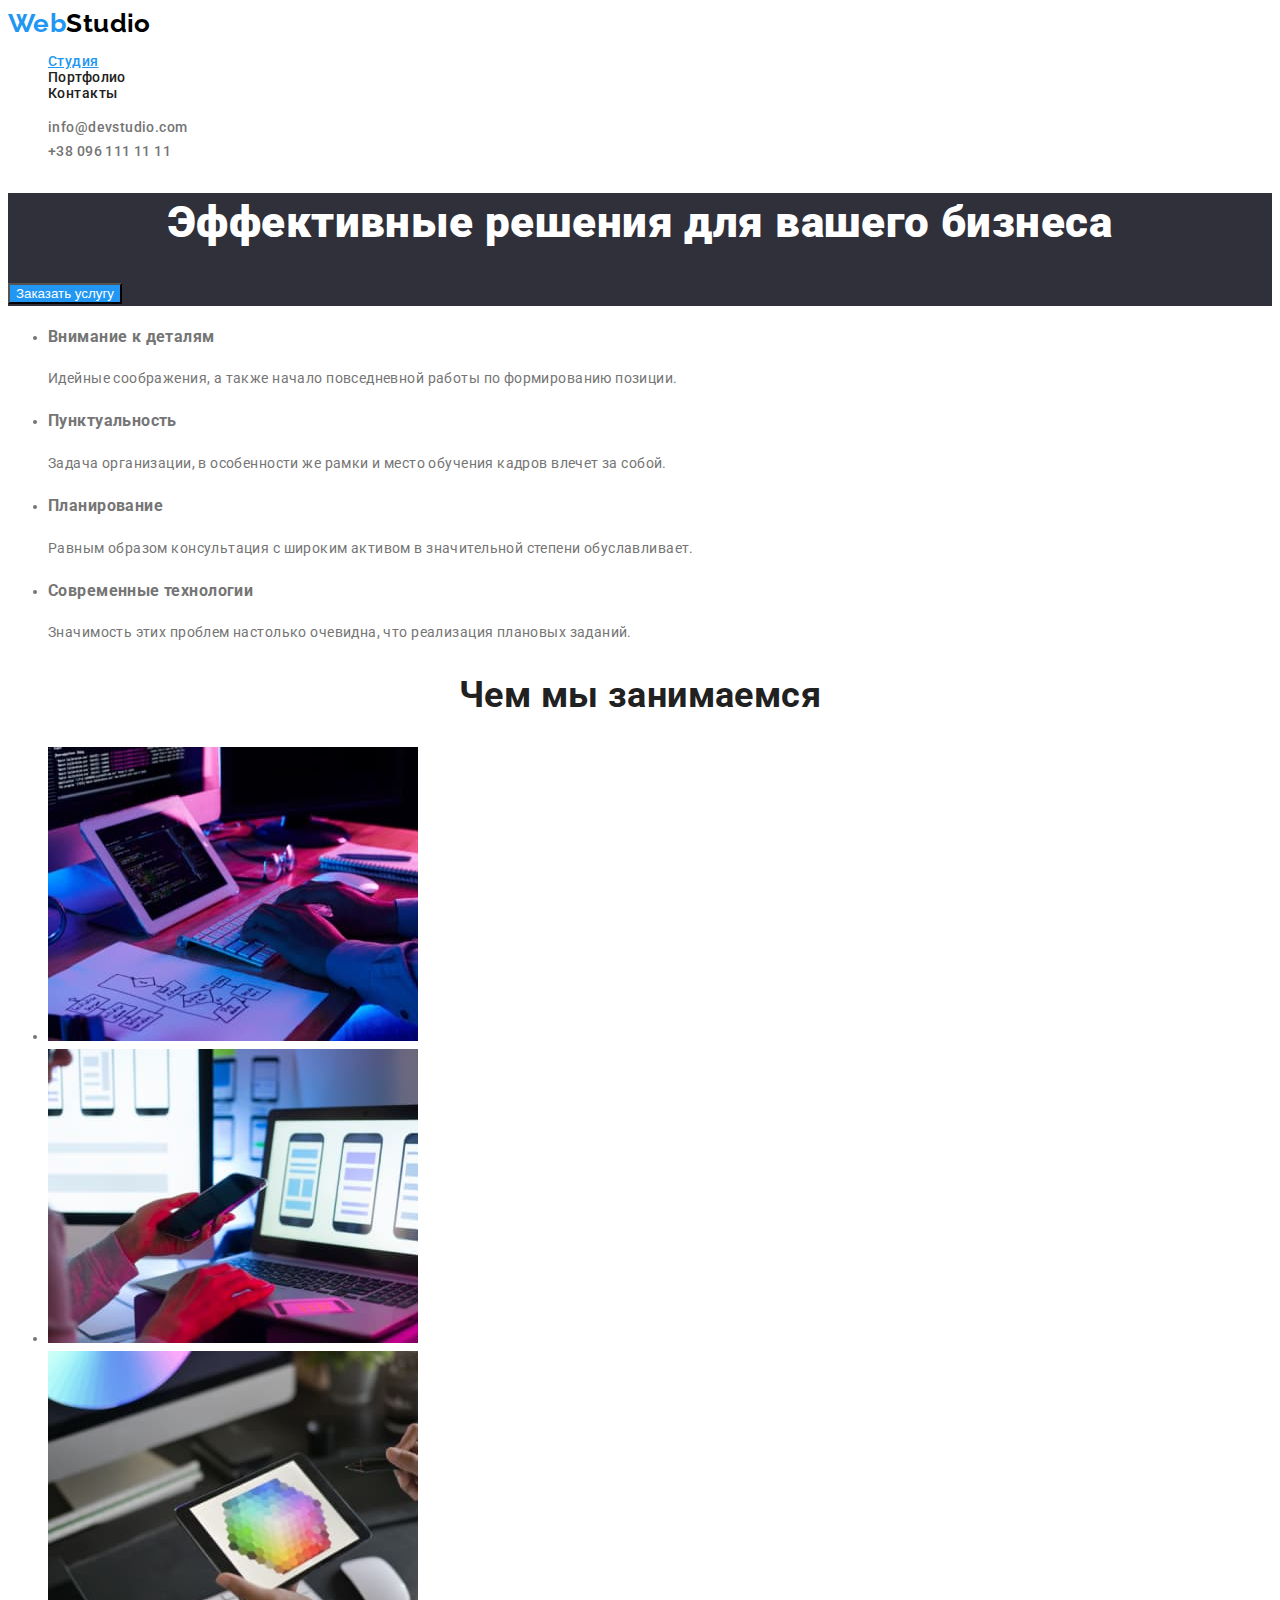
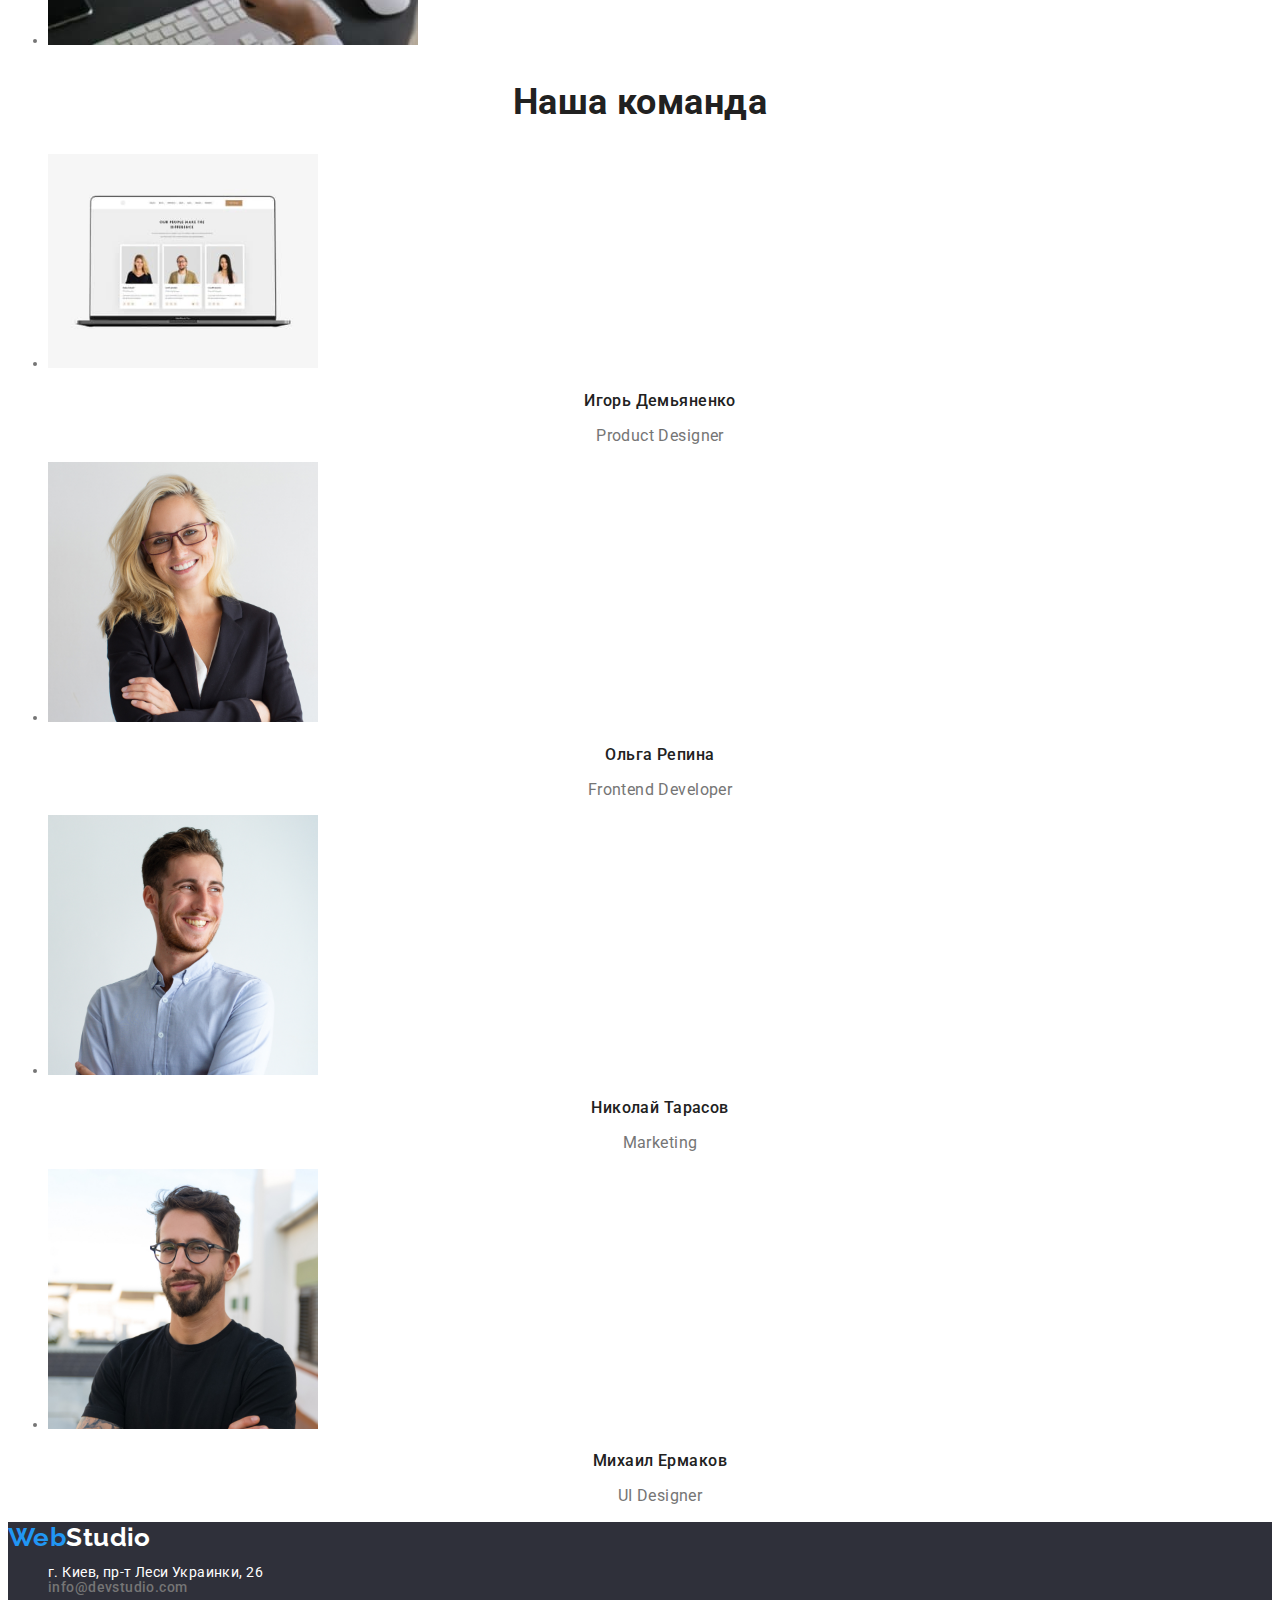
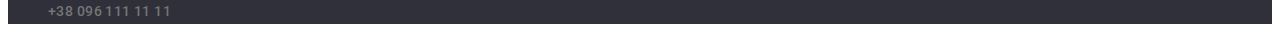
==== index.html @ edbad044 "a" ====
<!DOCTYPE html>
<html lang="ru">
<head>
    <meta charset="UTF-8">
    <meta http-equiv="X-UA-Compatible" content="IE=edge">
    <meta name="viewport" content="width=device-width, initial-scale=1.0">
    <title>Document</title>
    <link rel="preconnect" href="https://fonts.googleapis.com">
<link rel="preconnect" href="https://fonts.gstatic.com" crossorigin>
<link href="https://fonts.googleapis.com/css2?family=Raleway:wght@700&family=Roboto:wght@400;500;700;900&display=swap" rel="stylesheet">
    <link rel="stylesheet" href="./css/styles.css">
</head>
<body class="page">
<header> 
    <nav> 
    <a href="./index.html" class="logo-black">
    <span class="logo">Web</span>Studio
        </a>
    <ul class="site-nav">
 <li class="site-nav-item"><a href="./index.html" class="site-nav-link-current">Студия</a></li>
 <li class="site-nav-item"><a href="./portfolio.html" class="site-nav-link"> Портфолио</a></li>
 <li class="site-nav-item"><a href="./index.html" class="site-nav-link"> Контакты</a></li>
    </ul>
</nav>
    <ul class="contacts">
        <li><a href="info@devstudio.com" class="contacts-link">info@devstudio.com </a></li>
        <li><a href="tel+380961111111" class="contacts-link">+38 096 111 11 11</a></li>
    </ul>

   

</header>
<main>

<section class="hero">
    <h1 class="hero-title">Эффективные решения для вашего бизнеса</h1>
   <button type="button" class="hero-button">Заказать услугу</button>


</section>


<section class="features">
<ul class="features-list">
<li><h3 class="features-title">Внимание к деталям</h3>
<p>Идейные соображения, а также начало повседневной 
    работы по формированию позиции.</p></li>
<li><h3 class="features-title">Пунктуальность</h3>
<p>Задача организации, в особенности же рамки и 
    место обучения кадров влечет за собой.</p></li>
<li><h3 class="features-title">Планирование</h3><p>Равным образом консультация с широким активом 
    в значительной степени обуславливает.</p></li>
<li><h3 class="features-title">Современные технологии</h3>
    <p>Значимость этих проблем настолько очевидна, 
        что реализация плановых заданий.</p>
    </li>
</ul>
</section>
<section class="work">
<h2 class="work-title">Чем мы занимаемся</h2>
<ul class="work-list">
<li>
    <img src="./images/photo1.jpg" width="370" alt="Человек печатает на клавиатуре"/>
</li>
<li>
    <img src="./images/photo2.jpg" width="370" alt="Человек выбирает модели мобильных телефонов"/>
    </li>
    <li>
        <img src="./images/photo3.jpg" width="370" alt="Выбираем палитру цветов"/>
    </li>
</ul>
    
</section>
<section class="team">
<h2 class="team-title">Наша команда</H2>
<ul class="team-list">

    <li><img src="./images/photo11.jpg" width="270" alt="Мужчина с бородой и в очках"/>
     <h3 class="team-heading">Игорь Демьяненко</h3>
     <p class="team-text">Product Designer</p></li>
     <li><img src="./images/worker1.jpg" width="270" alt="Женщина в очках и пиджаке"/>
     <h3 class="team-heading">Ольга Репина</h3>
     <p class="team-text">Frontend Developer</p></li>
     <li><img src="./images/worker2.jpg" width="270" alt="Мужчина с бородой и голубой рубашке"/>
     <h3 class="team-heading">Николай Тарасов</h3>
     <p class="team-text"> Marketing</p></li>
      <li><img src="./images/worker3.jpg" width="270" alt="Мужчина в очках и черной рубашке"/>
       <h3 class="team-heading">Михаил Ермаков</h3>
       <p class="team-text">UI Designer</p></li>
        </ul>

</section>

</main>

<footer class="footer">
    <a href="./index.html" class="logo-white">
    <span class="logo">Web</span>Studio
    </a>
    <ul class="contacts">
    <li class="contacts-address">г. Киев, пр-т Леси Украинки, 26</li>
    <li><a class="contacts-link" href="info@devstudio.com" >info@devstudio.com </a></li>
    <li><a class="contacts-link" href="tel+380961111111">+38 096 111 11 11</a></li>
    </ul>
    

</footer>



</body>
</html>
---- css/styles.css ----
:root {
  --primary-text-color: #757575;
  --title-text-color: #212121;
  --accent-color: #2196f3;
  --white-text-color: #ffffff;
  --black-bg-color: #2f303a;
  --button-grey-color: #f5f4fa;
  --logo-black: #000000;
}

body {
  color: var(--primary-text-color);
  background: var(--white-text-color);
  font-family: Roboto, sans-serif;
  letter-spacing: 0.03em;
  font-size: 14px;
  line-height: 1.71;
}
.site-nav {
  color: var(--title-text-color);
  font-weight: 500;
  font-size: 14px;
  line-height: 1.14;
  text-decoration: none;
}

.site-nav-link {
  color: var(--title-text-color);
  font-weight: 500;
  font-size: 14px;
  line-height: 1.14;
  text-decoration: none;
}

.site-nav-link:hover,
.site-nav-link:focus {
  color: var(--accent-color);
}
.site-nav {
  list-style: none;
}

.site-nav-link-current {
  color: var(--accent-color);
}

.logo {
  color: var(--accent-color);
  font-family: Raleway, sans-serif;
  font-weight: 700;
  font-size: 26px;
  line-height: 1.2;
  text-decoration: none;
}

.logo-black {
  color: var(--logo-black);
  font-family: Raleway, sans-serif;
  font-weight: 700;
  font-size: 26px;
  line-height: 1.19;
  text-decoration: none;
}
.logo-white {
  color: var(--white-text-color);
  font-family: Raleway, sans-serif;
  font-weight: 700;
  font-size: 26px;
  line-height: 1.19;
  text-decoration: none;
}

.filters {
  list-style: none;
}

.hero {
  background-color: var(--black-bg-color);
}
.hero-title {
  color: var(--white-text-color);
  font-weight: 900;
  font-size: 44px;
  line-height: 1.36;
  text-align: center;
}

.filters-title {
  color: var(--title-text-color);
  font-size: 14px;
  line-height: 1.14;
}
.work-title,
.team-title {
  color: var(--title-text-color);
  font-size: 36px;
  line-height: 1.16;
  text-align: center;
}

.team-heading {
  color: var(--title-text-color);
  font-weight: 500;
  font-size: 16px;
  line-height: 1.18;
  text-align: center;
}

.team-text {
  font-size: 16px;
  line-height: 1.16;
  text-align: center;
}

.hero-button {
  background-color: var(--accent-color);
  color: var(--white-text-color);
}
.hero-button:hover,
.hero-button:focus {
  cursor: pointer;
}

.button {
  background-color: var(--button-grey-color);
  color: var(--title-text-color);
}
.button:hover,
.button:focus {
  background-color: var(--accent-color);
  color: var(--white-text-color);
  cursor: pointer;
}

.contacts-address {
  font-size: 14px;
  line-height: 0.58;
  color: var(--white-text-color);
}

.contacts {
  list-style: none;
}
.contacts-link:hover,
.contacts-link:focus {
  color: var(--accent-color);
}
.contacts-link {
  color: var(--primary-text-color);
  font-weight: 500;
  font-size: 14px;
  line-height: 1.14;
  text-decoration: none;
}

.footer {
  background-color: var(--black-bg-color);
}
.contacts {
  text-decoration: none;
}
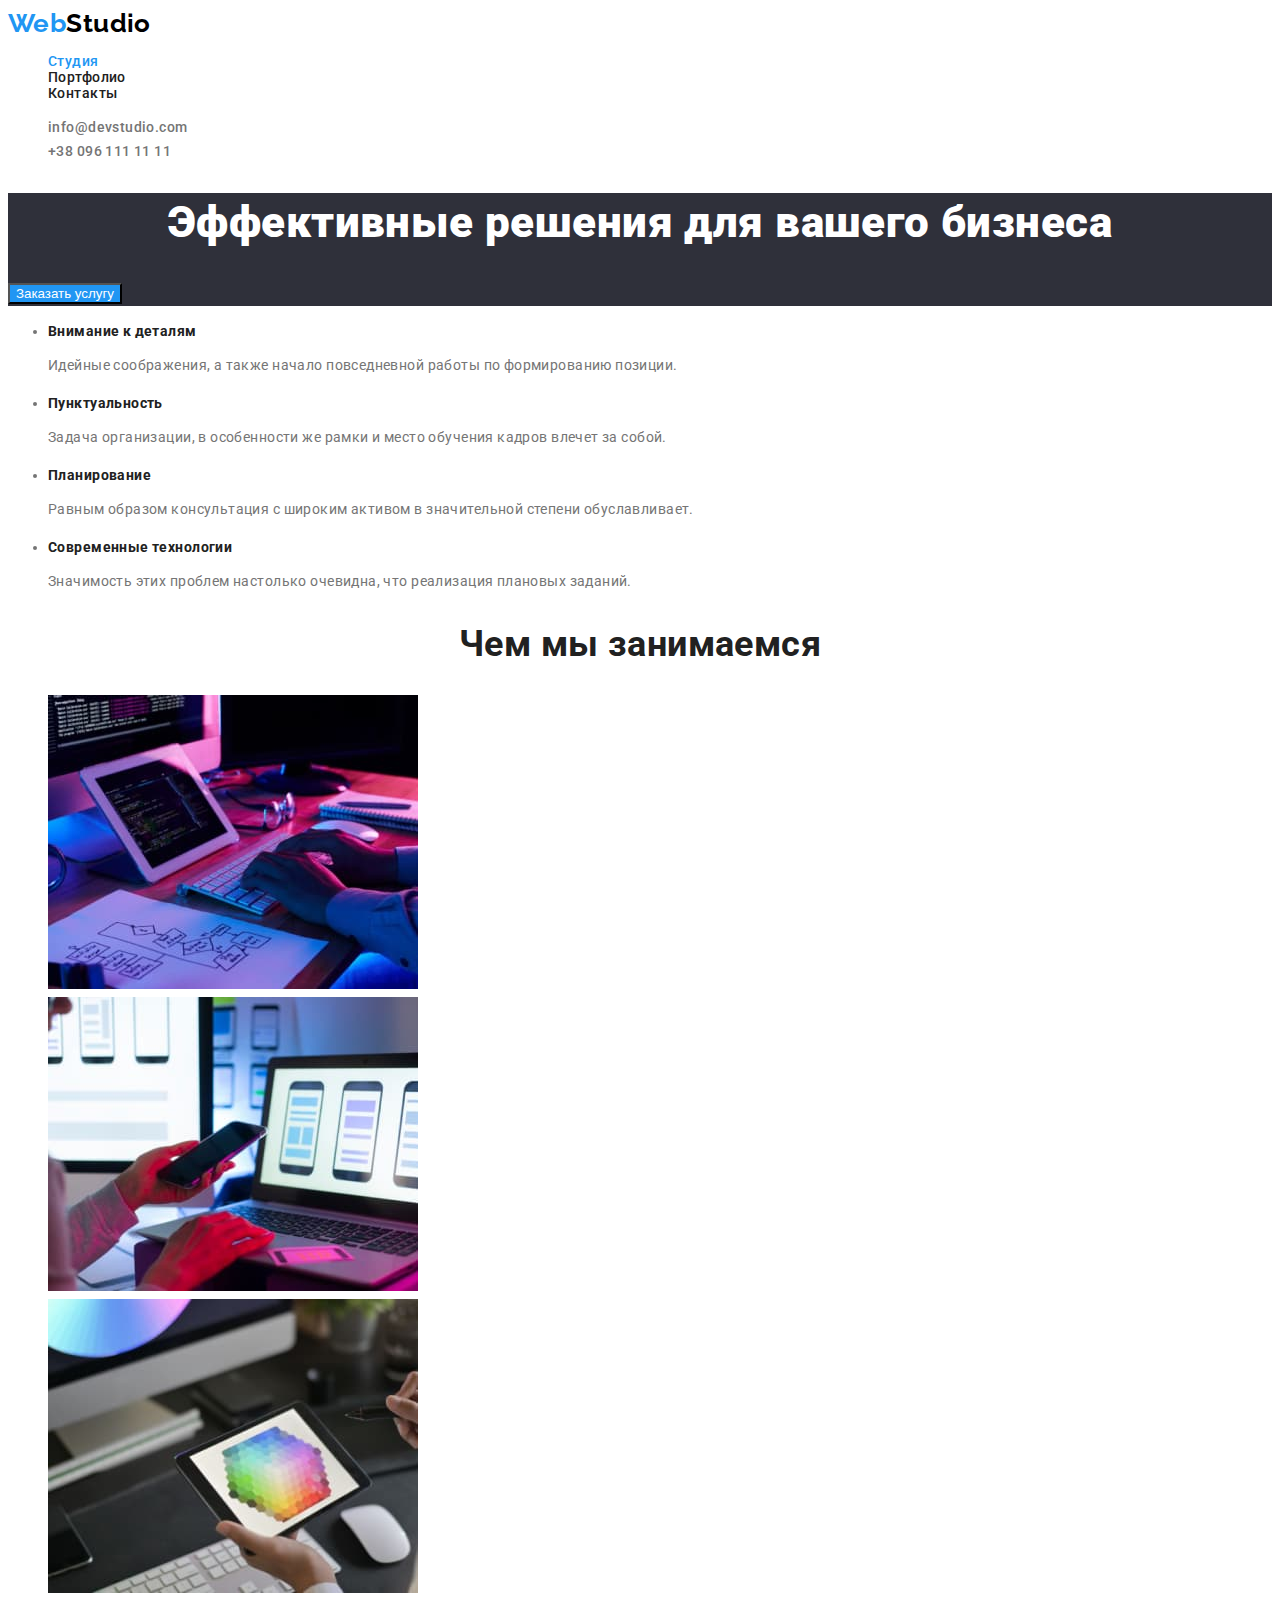
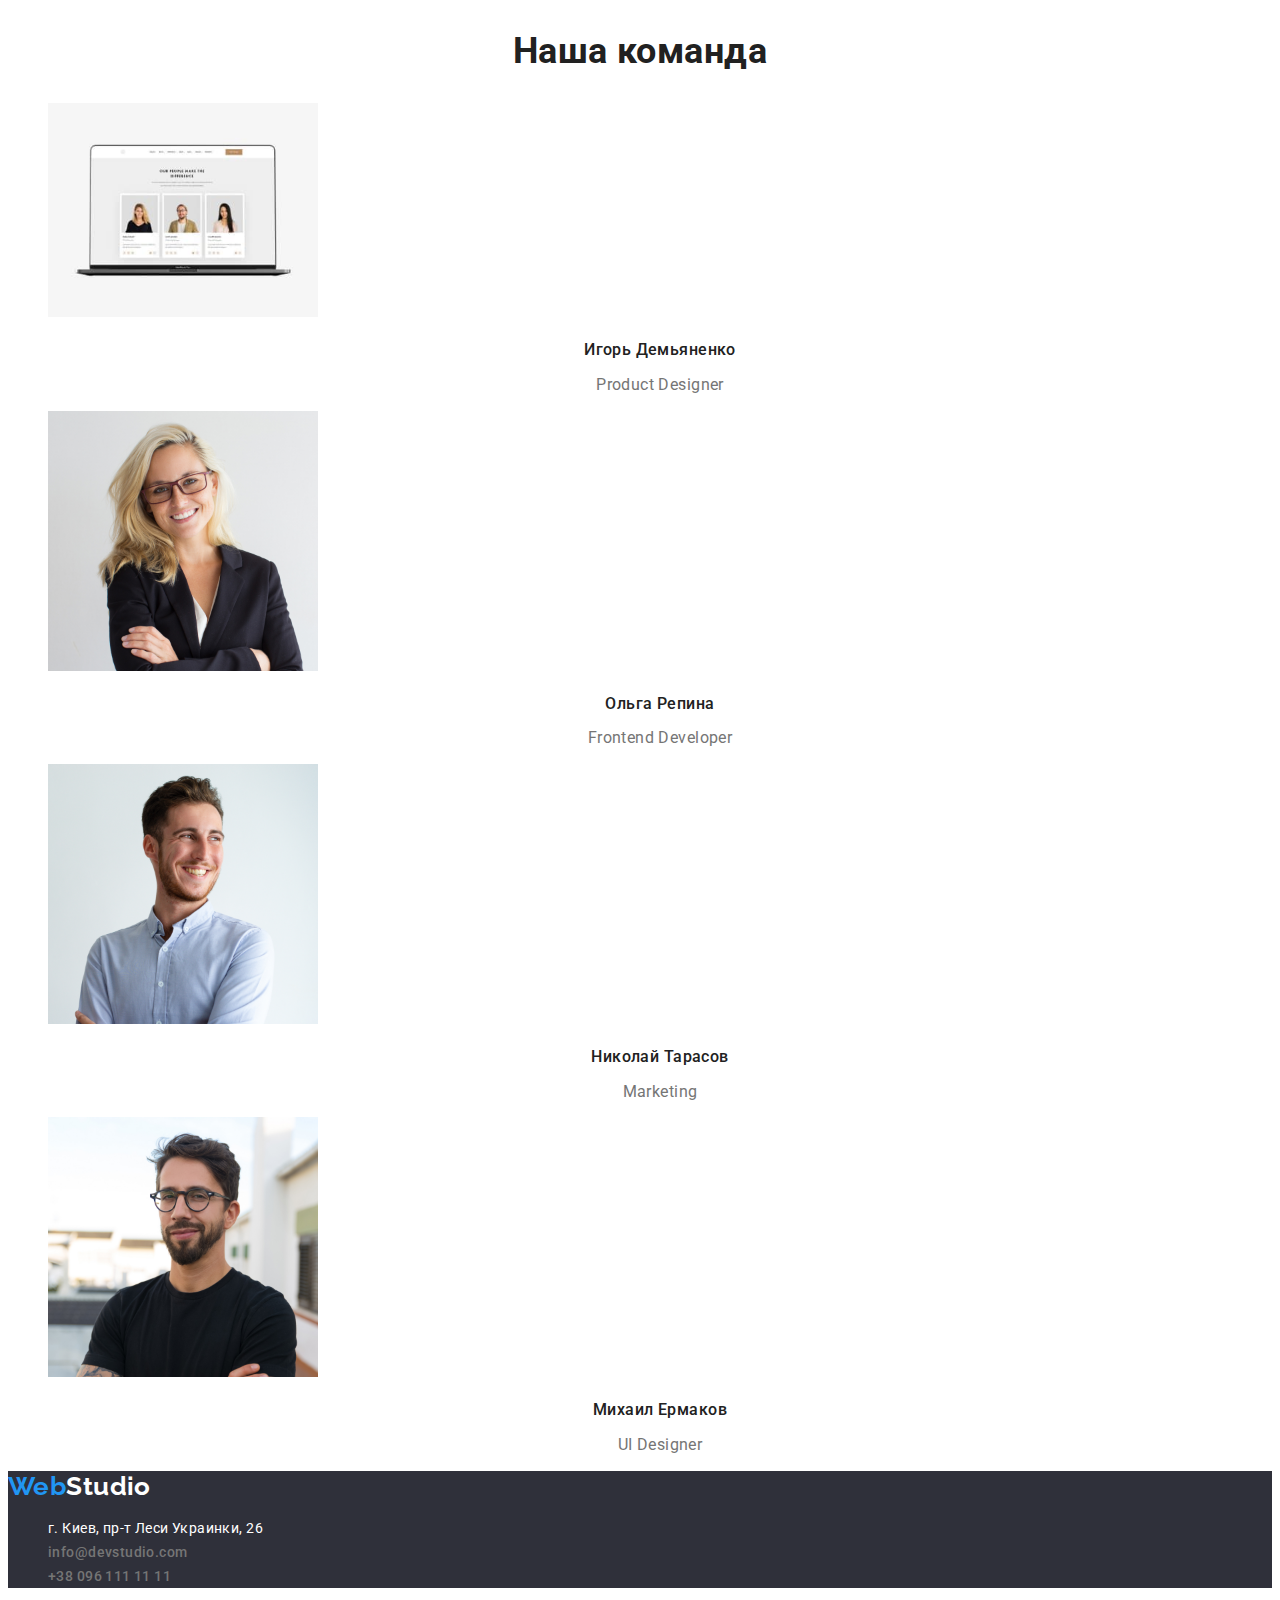
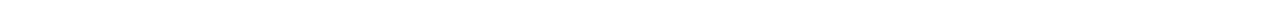
==== commit c3f03dcb: "a" ====
--- a/index.html
+++ b/index.html
@@ -56,6 +56,8 @@
     </li>
 </ul>
 </section>
+
+
 <section class="work">
 <h2 class="work-title">Чем мы занимаемся</h2>
 <ul class="work-list">
@@ -71,6 +73,7 @@
 </ul>
     
 </section>
+
 <section class="team">
 <h2 class="team-title">Наша команда</H2>
 <ul class="team-list">
--- a/css/styles.css
+++ b/css/styles.css
@@ -42,6 +42,7 @@
 
 .site-nav-link-current {
   color: var(--accent-color);
+  text-decoration: none;
 }
 
 .logo {
@@ -85,6 +86,12 @@
   text-align: center;
 }
 
+.features-title {
+  color: var(--title-text-color);
+  font-size: 14px;
+  line-height: 1.14;
+}
+
 .filters-title {
   color: var(--title-text-color);
   font-size: 14px;
@@ -96,6 +103,10 @@
   font-size: 36px;
   line-height: 1.16;
   text-align: center;
+}
+.work-list,
+.team-list {
+  list-style: none;
 }
 
 .team-heading {
@@ -121,12 +132,12 @@
   cursor: pointer;
 }
 
-.button {
+.filters-button {
   background-color: var(--button-grey-color);
   color: var(--title-text-color);
 }
-.button:hover,
-.button:focus {
+.filters-button:hover,
+.filters-button:focus {
   background-color: var(--accent-color);
   color: var(--white-text-color);
   cursor: pointer;
@@ -134,12 +145,13 @@
 
 .contacts-address {
   font-size: 14px;
-  line-height: 0.58;
+  line-height: 1.71;
   color: var(--white-text-color);
 }
 
 .contacts {
   list-style: none;
+  text-decoration: none;
 }
 .contacts-link:hover,
 .contacts-link:focus {
@@ -156,6 +168,3 @@
 .footer {
   background-color: var(--black-bg-color);
 }
-.contacts {
-  text-decoration: none;
-}
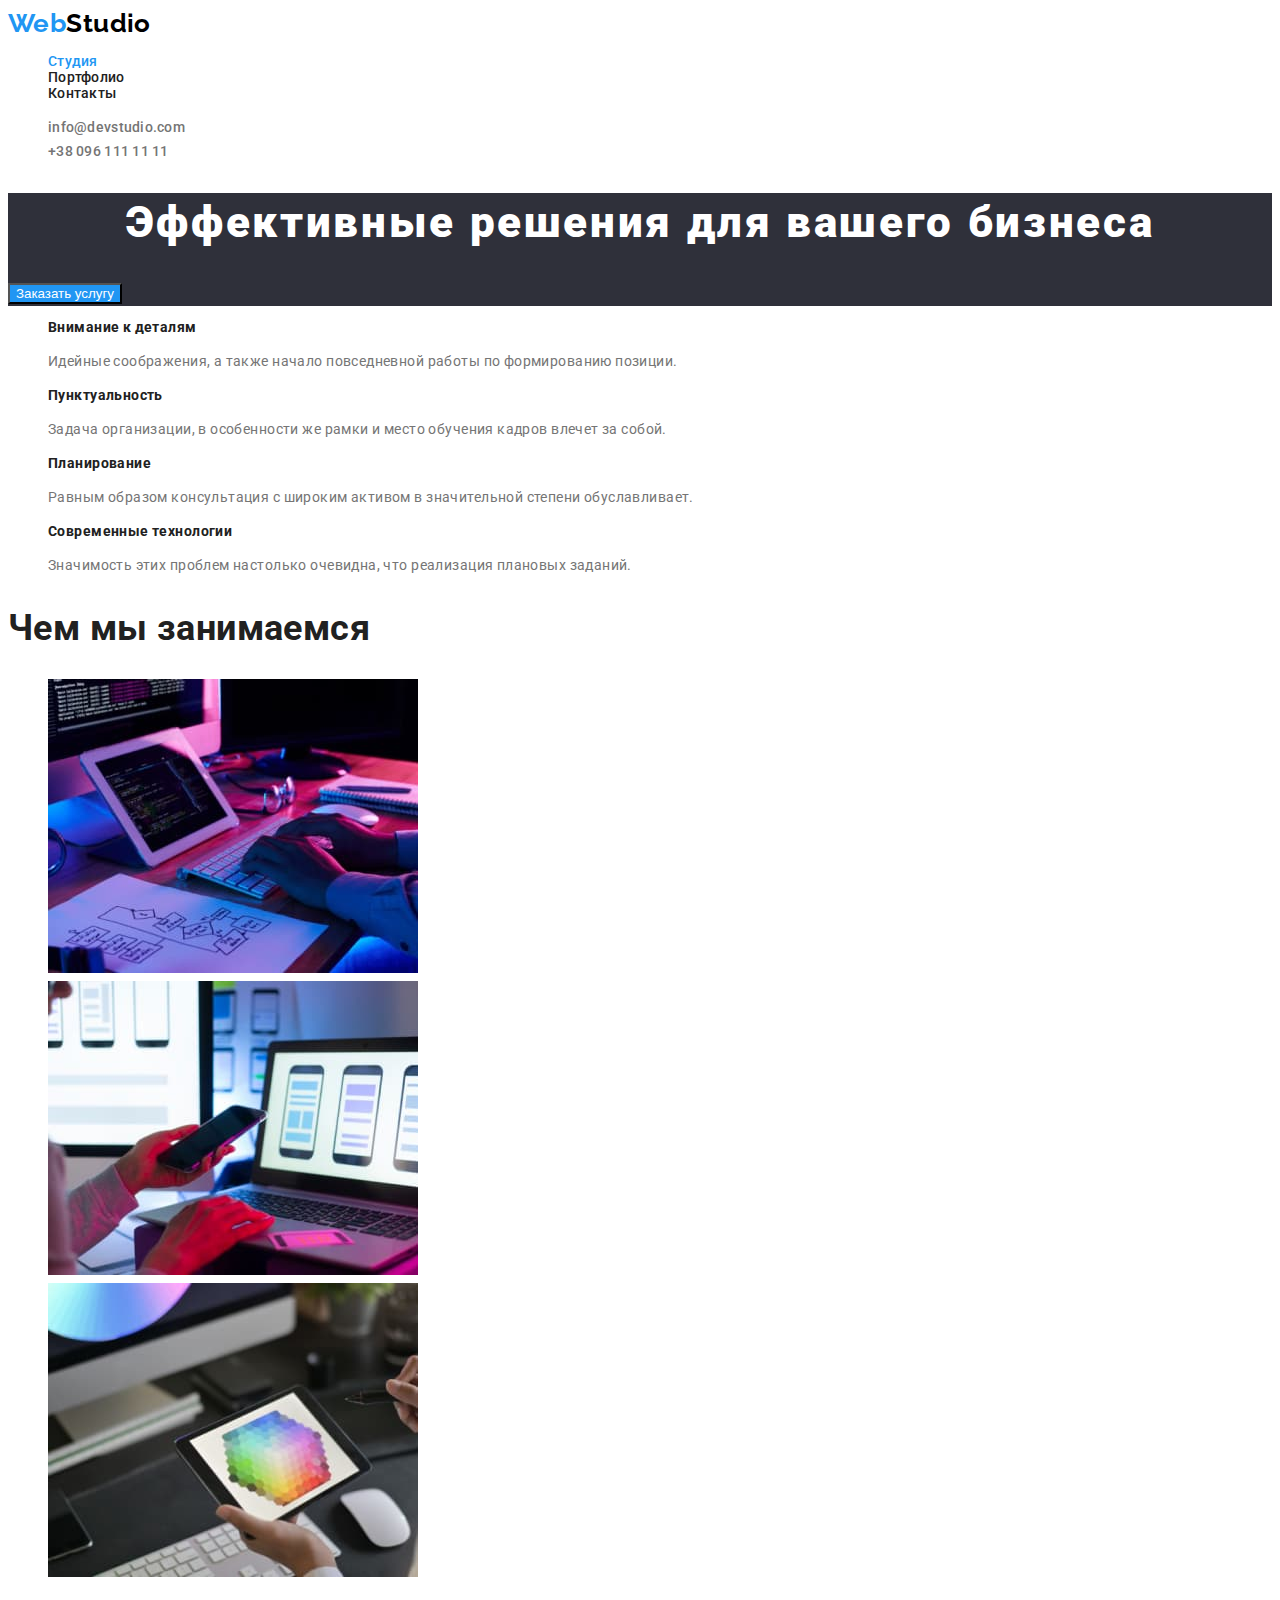
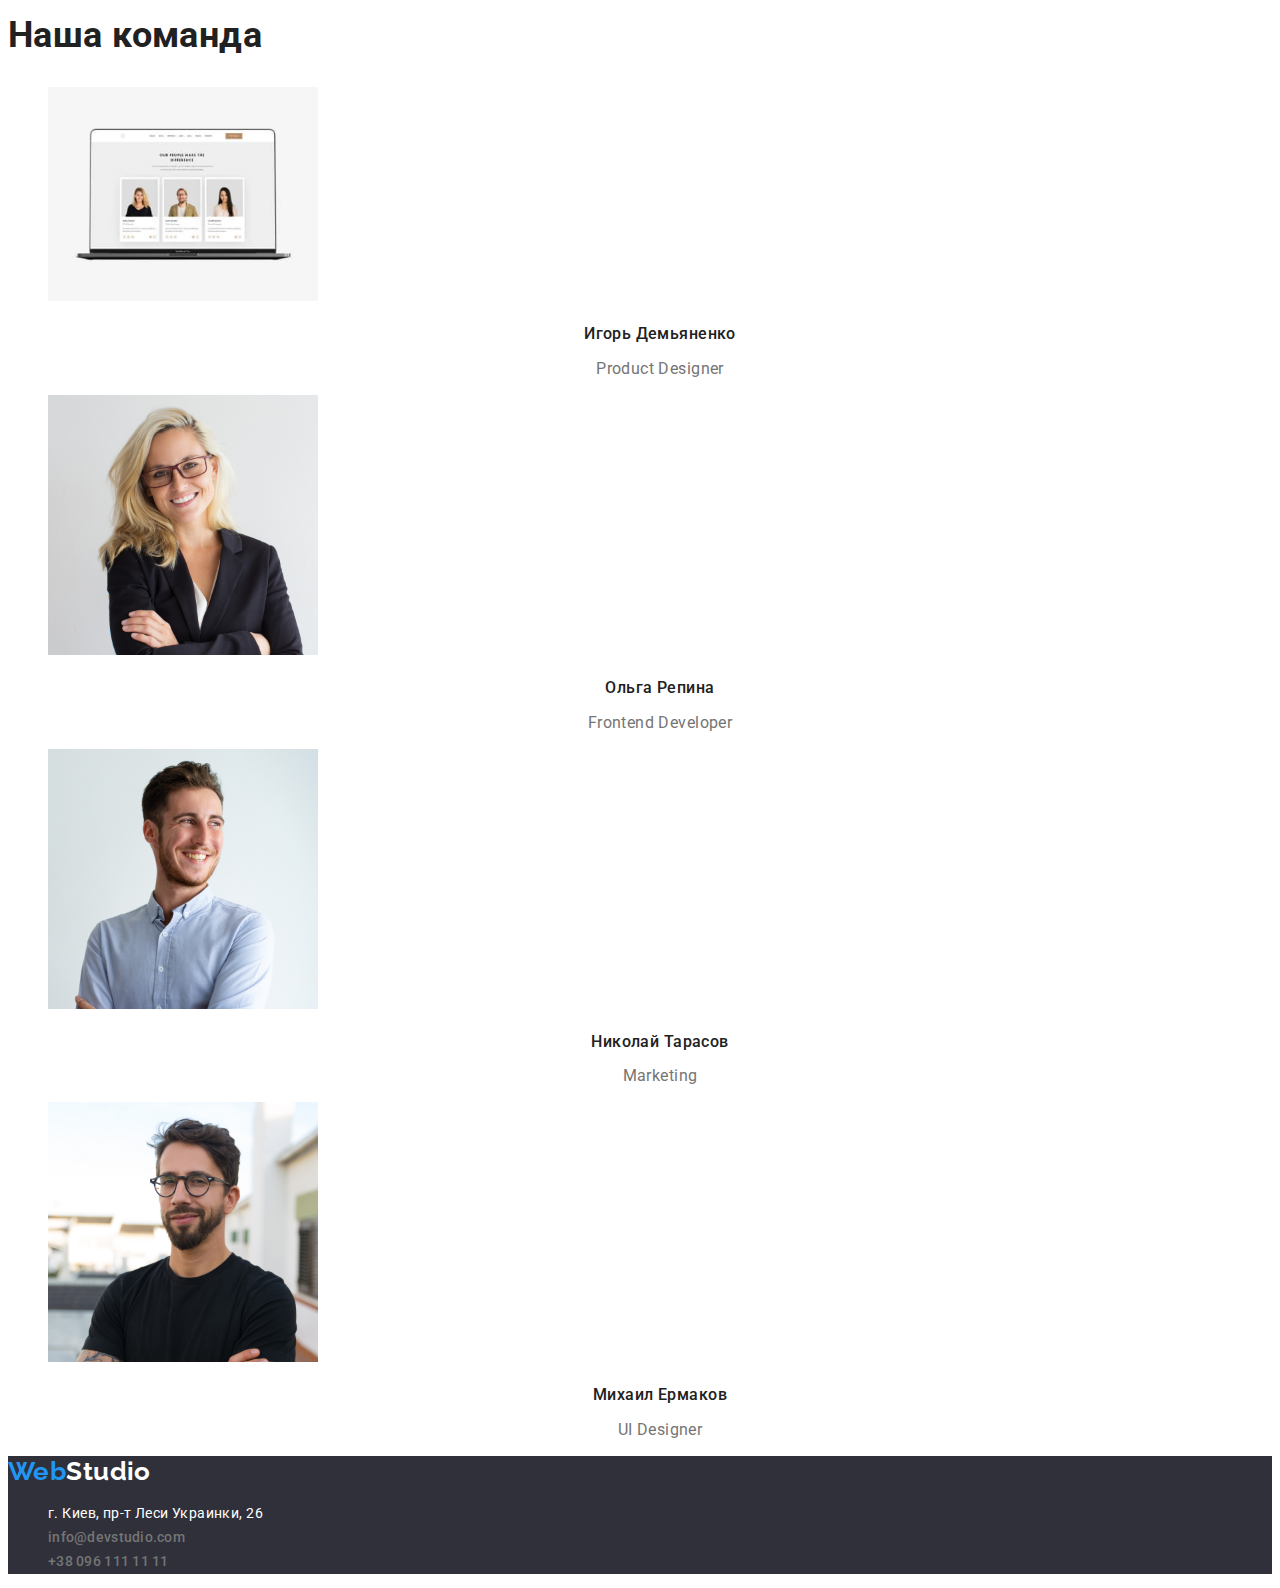
==== commit ff72cccc: "a" ====
--- a/index.html
+++ b/index.html
@@ -16,13 +16,13 @@
     <a href="./index.html" class="logo-black">
     <span class="logo">Web</span>Studio
         </a>
-    <ul class="site-nav">
+    <ul class="site-nav list">
  <li class="site-nav-item"><a href="./index.html" class="site-nav-link-current">Студия</a></li>
  <li class="site-nav-item"><a href="./portfolio.html" class="site-nav-link"> Портфолио</a></li>
  <li class="site-nav-item"><a href="./index.html" class="site-nav-link"> Контакты</a></li>
     </ul>
 </nav>
-    <ul class="contacts">
+    <ul class="contacts list">
         <li><a href="info@devstudio.com" class="contacts-link">info@devstudio.com </a></li>
         <li><a href="tel+380961111111" class="contacts-link">+38 096 111 11 11</a></li>
     </ul>
@@ -41,7 +41,7 @@
 
 
 <section class="features">
-<ul class="features-list">
+<ul class="features-list list">
 <li><h3 class="features-title">Внимание к деталям</h3>
 <p>Идейные соображения, а также начало повседневной 
     работы по формированию позиции.</p></li>
@@ -60,7 +60,7 @@
 
 <section class="work">
 <h2 class="work-title">Чем мы занимаемся</h2>
-<ul class="work-list">
+<ul class="work-list list">
 <li>
     <img src="./images/photo1.jpg" width="370" alt="Человек печатает на клавиатуре"/>
 </li>
@@ -76,7 +76,7 @@
 
 <section class="team">
 <h2 class="team-title">Наша команда</H2>
-<ul class="team-list">
+<ul class="team-list list">
 
     <li><img src="./images/photo11.jpg" width="270" alt="Мужчина с бородой и в очках"/>
      <h3 class="team-heading">Игорь Демьяненко</h3>
@@ -100,7 +100,7 @@
     <a href="./index.html" class="logo-white">
     <span class="logo">Web</span>Studio
     </a>
-    <ul class="contacts">
+    <ul class="contacts list">
     <li class="contacts-address">г. Киев, пр-т Леси Украинки, 26</li>
     <li><a class="contacts-link" href="info@devstudio.com" >info@devstudio.com </a></li>
     <li><a class="contacts-link" href="tel+380961111111">+38 096 111 11 11</a></li>
--- a/css/styles.css
+++ b/css/styles.css
@@ -16,12 +16,17 @@
   font-size: 14px;
   line-height: 1.71;
 }
+
+.list {
+  list-style: none;
+}
 .site-nav {
   color: var(--title-text-color);
   font-weight: 500;
   font-size: 14px;
   line-height: 1.14;
   text-decoration: none;
+  letter-spacing: 0.02em;
 }
 
 .site-nav-link {
@@ -35,9 +40,6 @@
 .site-nav-link:hover,
 .site-nav-link:focus {
   color: var(--accent-color);
-}
-.site-nav {
-  list-style: none;
 }
 
 .site-nav-link-current {
@@ -71,10 +73,6 @@
   text-decoration: none;
 }
 
-.filters {
-  list-style: none;
-}
-
 .hero {
   background-color: var(--black-bg-color);
 }
@@ -84,10 +82,12 @@
   font-size: 44px;
   line-height: 1.36;
   text-align: center;
+  letter-spacing: 0.06em;
 }
 
 .features-title {
   color: var(--title-text-color);
+  font-weight: 700;
   font-size: 14px;
   line-height: 1.14;
 }
@@ -100,13 +100,9 @@
 .work-title,
 .team-title {
   color: var(--title-text-color);
+  font-weight: 700;
   font-size: 36px;
   line-height: 1.16;
-  text-align: center;
-}
-.work-list,
-.team-list {
-  list-style: none;
 }
 
 .team-heading {
@@ -119,7 +115,7 @@
 
 .team-text {
   font-size: 16px;
-  line-height: 1.16;
+  line-height: 1.18;
   text-align: center;
 }
 
@@ -149,10 +145,6 @@
   color: var(--white-text-color);
 }
 
-.contacts {
-  list-style: none;
-  text-decoration: none;
-}
 .contacts-link:hover,
 .contacts-link:focus {
   color: var(--accent-color);
@@ -162,6 +154,7 @@
   font-weight: 500;
   font-size: 14px;
   line-height: 1.14;
+  letter-spacing: 0.02em;
   text-decoration: none;
 }
 
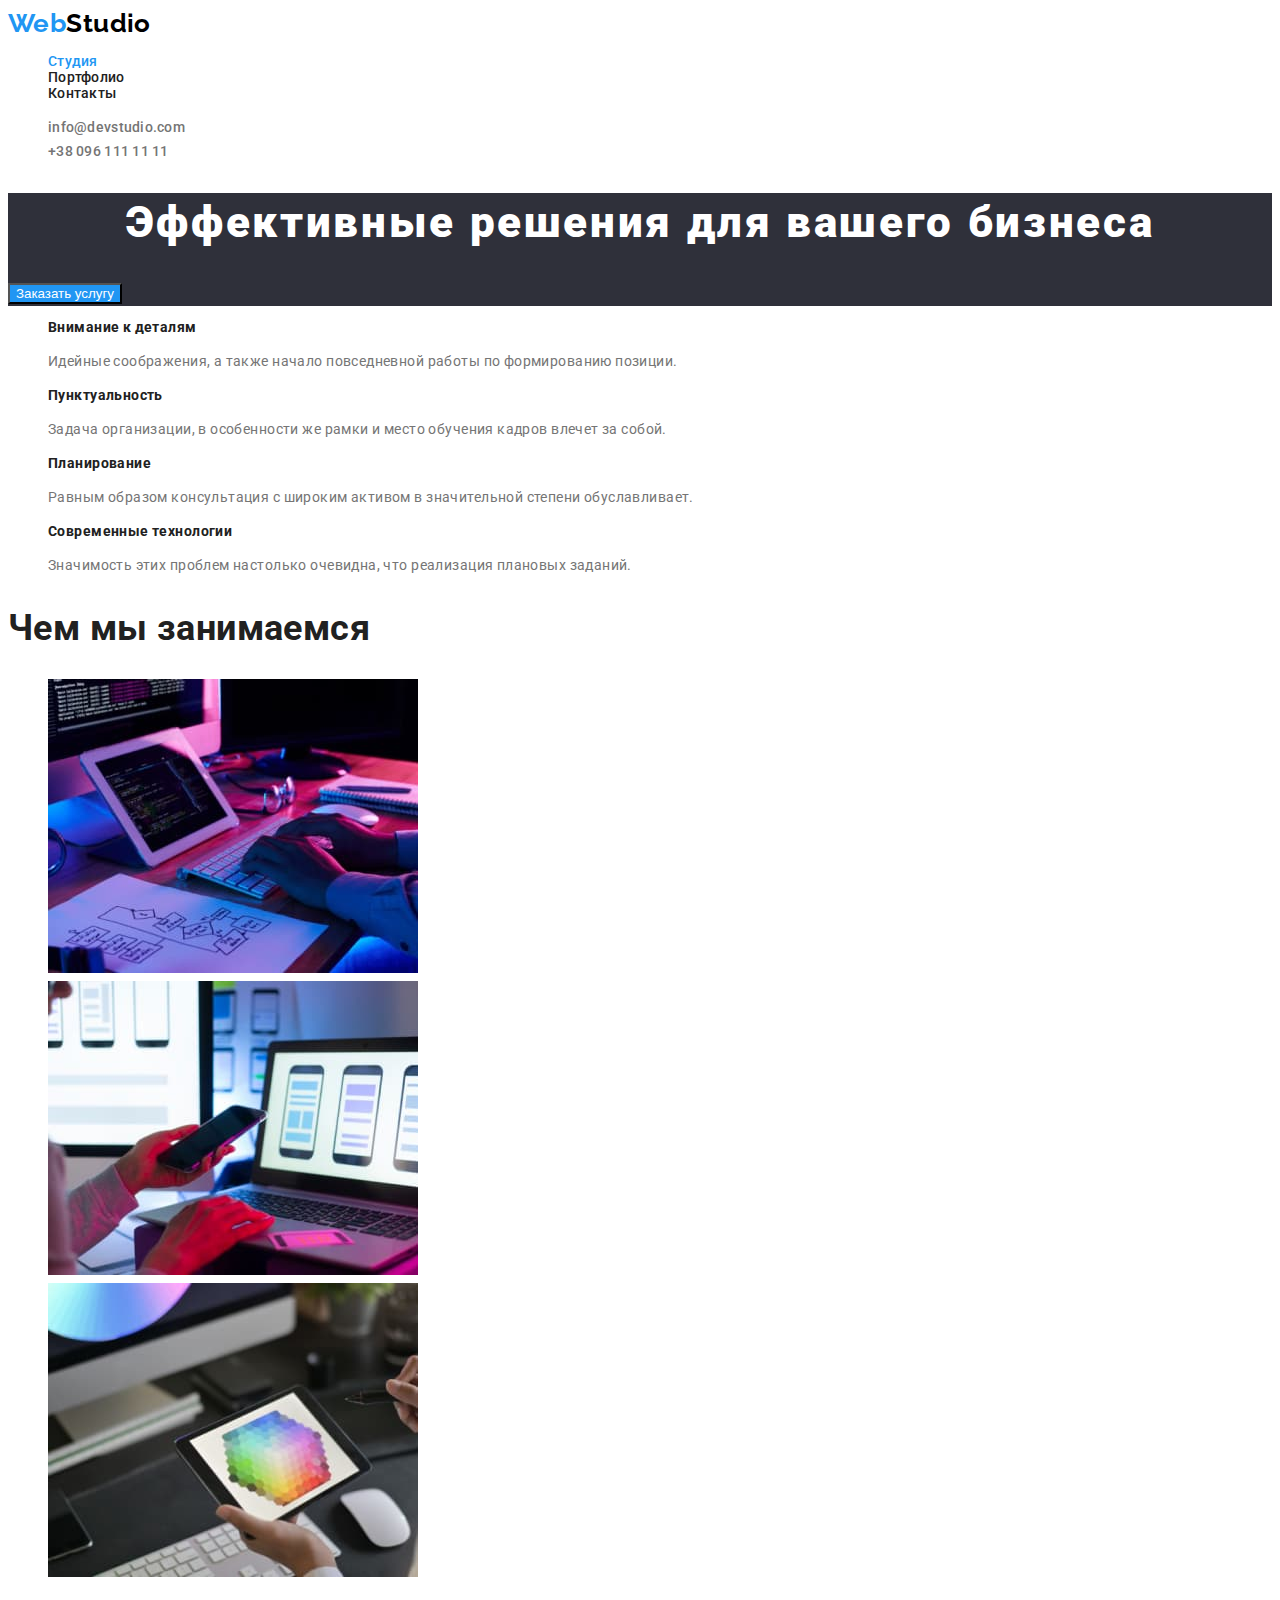
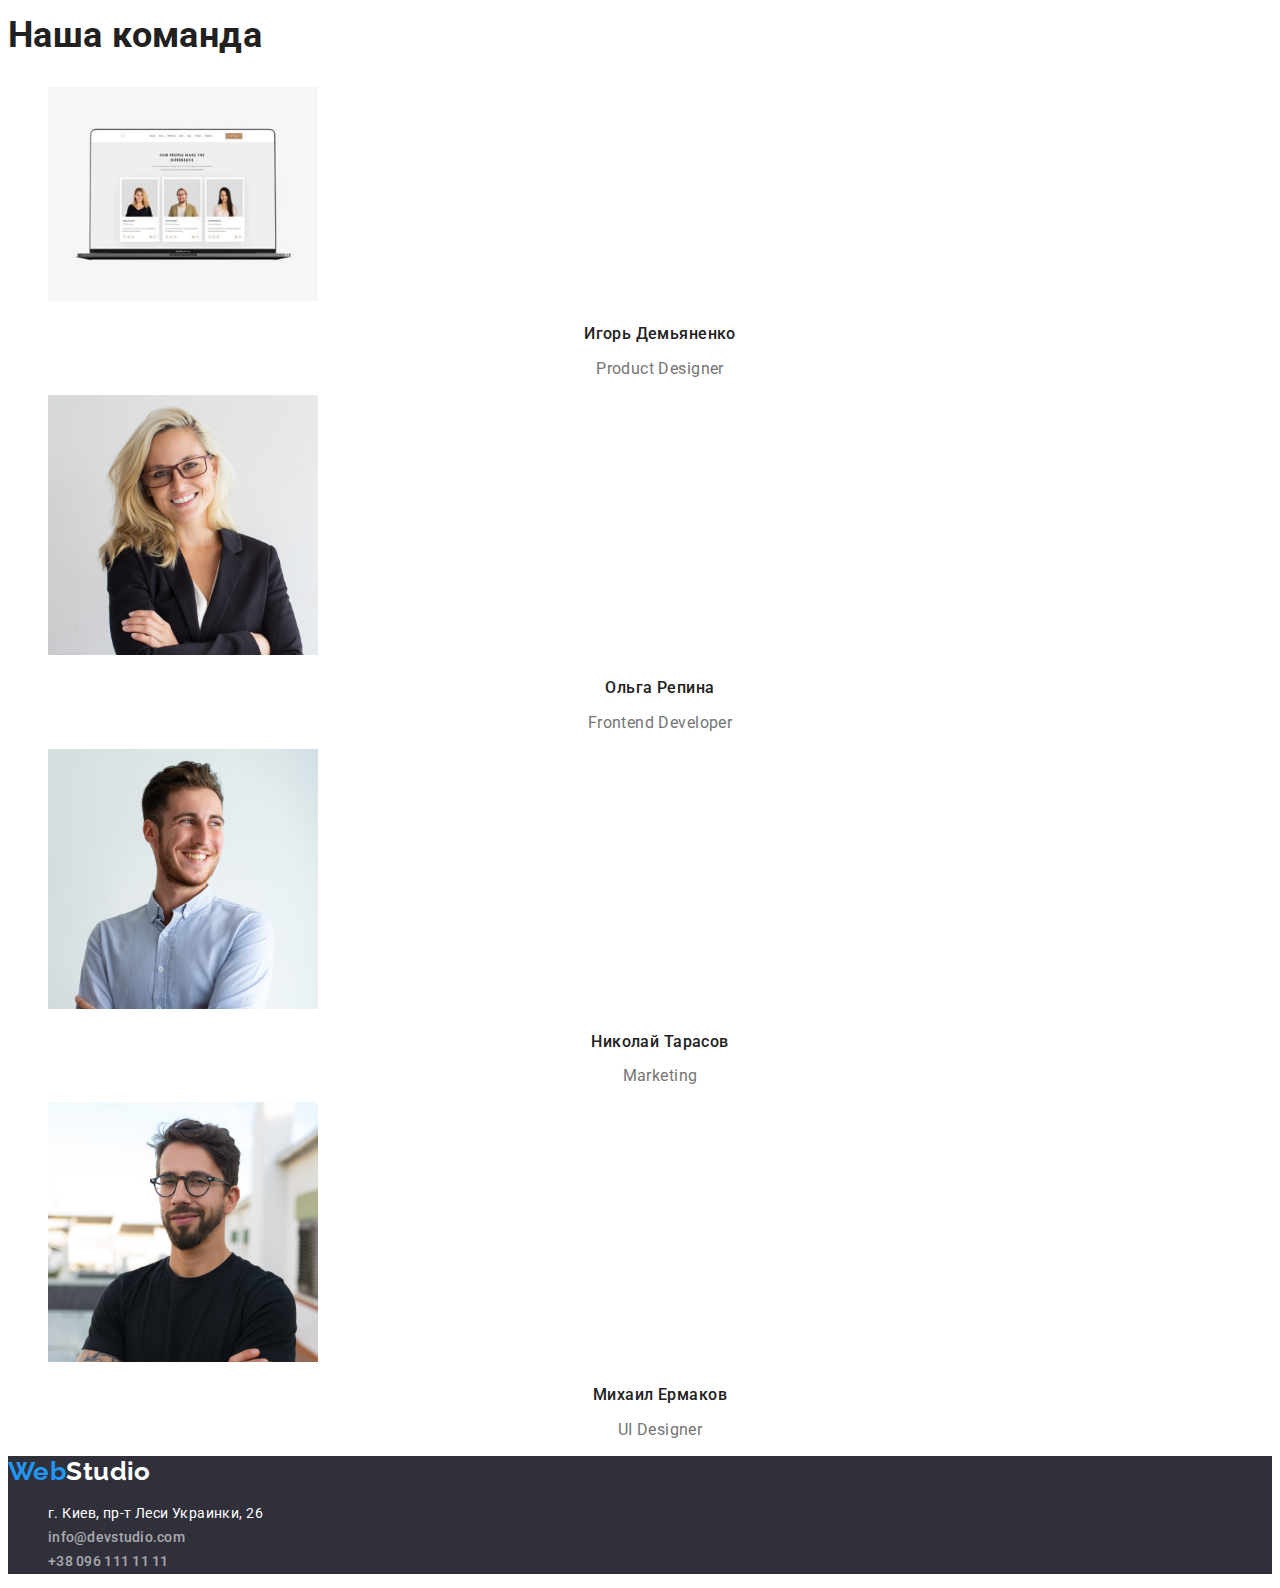
==== commit 7972ea12: "a" ====
--- a/index.html
+++ b/index.html
@@ -102,8 +102,8 @@
     </a>
     <ul class="contacts list">
     <li class="contacts-address">г. Киев, пр-т Леси Украинки, 26</li>
-    <li><a class="contacts-link" href="info@devstudio.com" >info@devstudio.com </a></li>
-    <li><a class="contacts-link" href="tel+380961111111">+38 096 111 11 11</a></li>
+    <li><a class="contacts-link-footer" href="info@devstudio.com" >info@devstudio.com </a></li>
+    <li><a class="contacts-link-footer" href="tel+380961111111">+38 096 111 11 11</a></li>
     </ul>
     
 
--- a/css/styles.css
+++ b/css/styles.css
@@ -20,6 +20,7 @@
 .list {
   list-style: none;
 }
+
 .site-nav {
   color: var(--title-text-color);
   font-weight: 500;
@@ -157,7 +158,15 @@
   letter-spacing: 0.02em;
   text-decoration: none;
 }
-
+.contacts-link-footer {
+  color: var(--primary-text-color);
+  font-weight: 500;
+  font-size: 14px;
+  line-height: 1.14;
+  letter-spacing: 0.02em;
+  text-decoration: none;
+  color: rgba(255, 255, 255, 0.6);
+}
 .footer {
   background-color: var(--black-bg-color);
 }
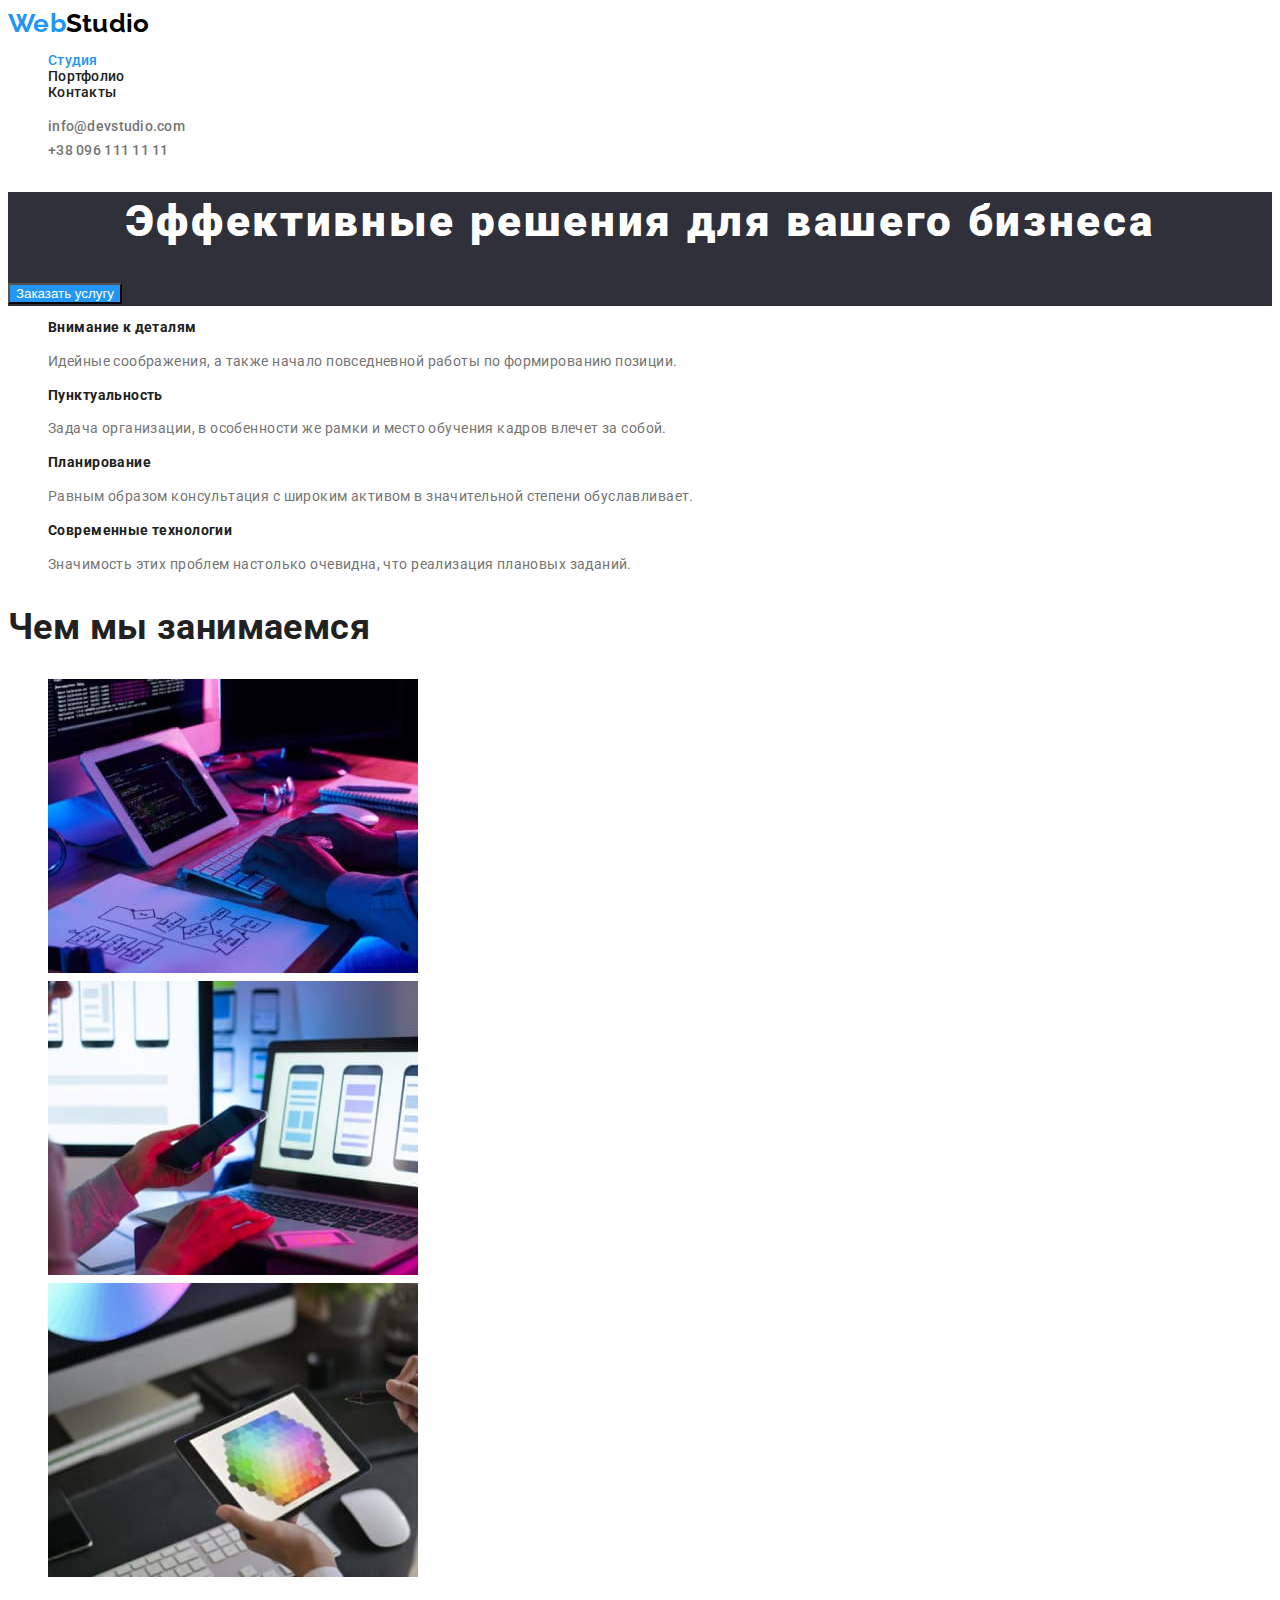
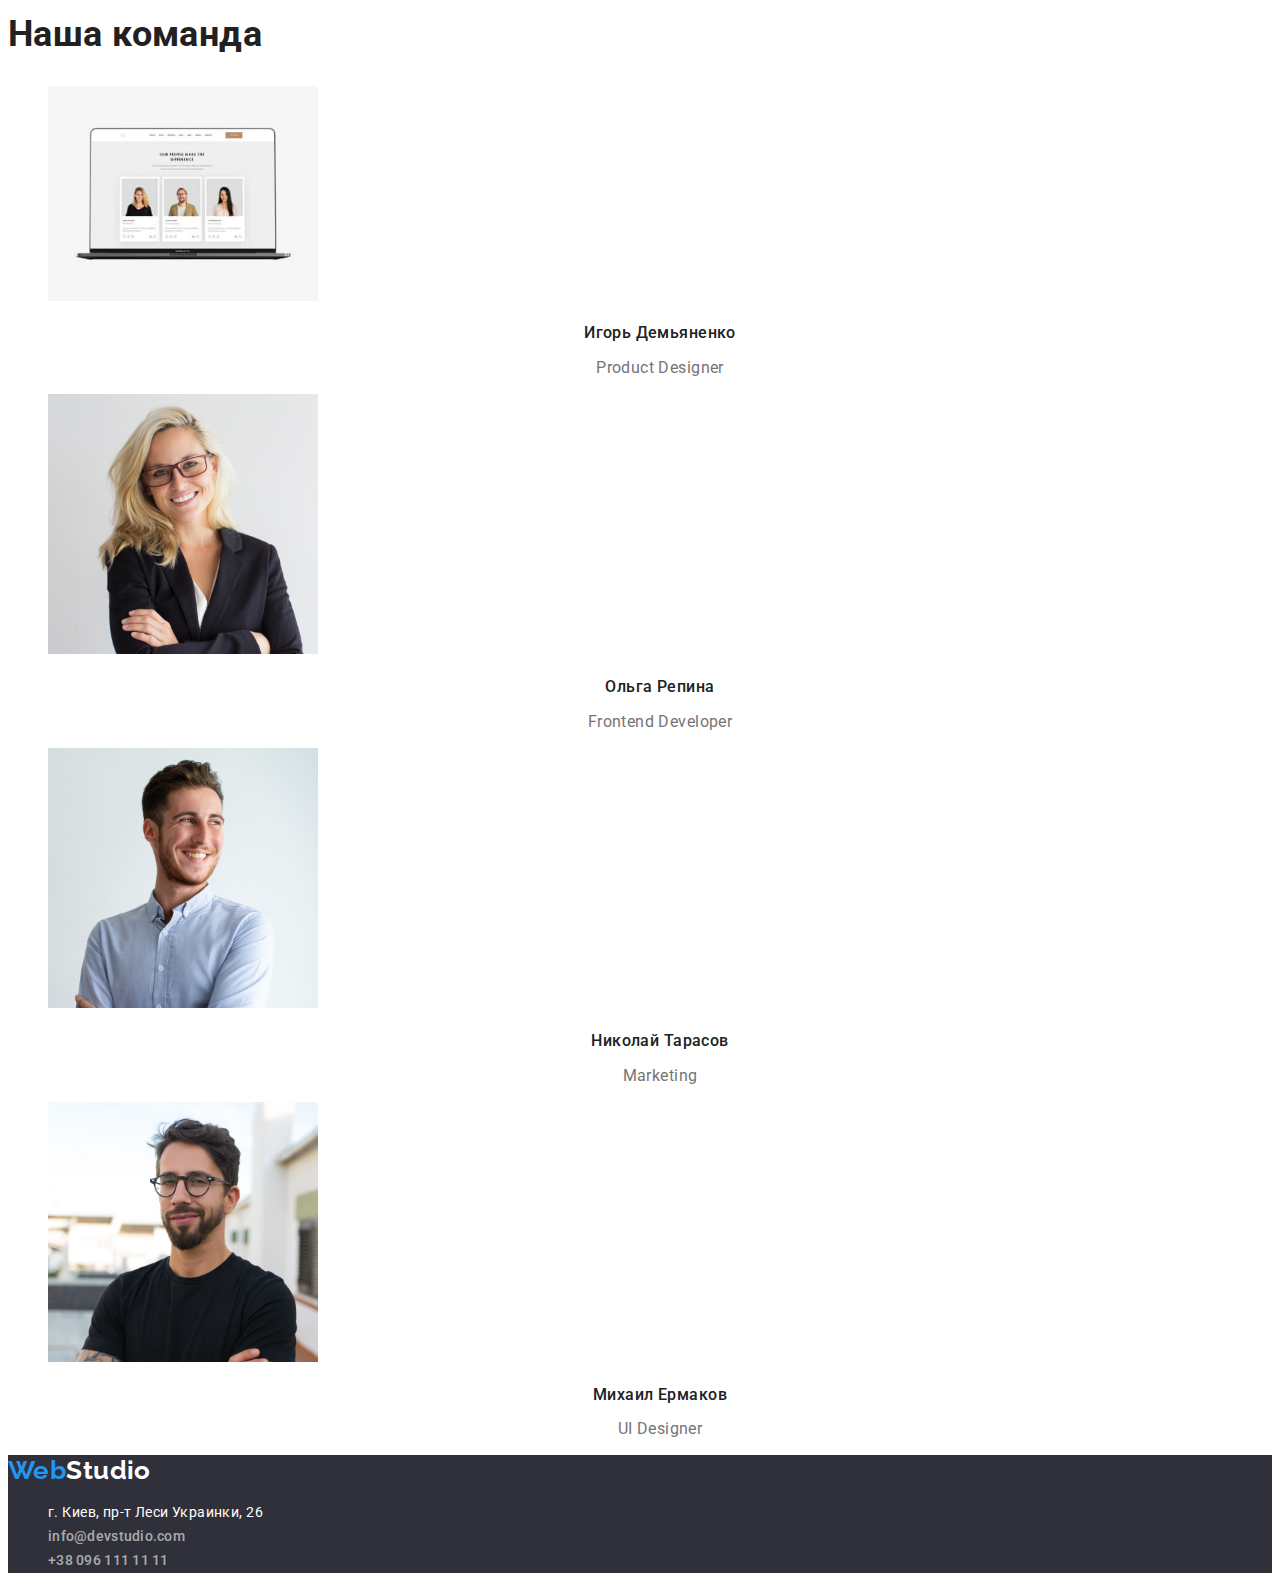
==== commit f2172dce: "a" ====
--- a/index.html
+++ b/index.html
@@ -12,17 +12,17 @@
 </head>
 <body class="page">
 <header> 
-    <nav> 
+    <nav class="site-nav"> 
     <a href="./index.html" class="logo-black">
     <span class="logo">Web</span>Studio
         </a>
-    <ul class="site-nav list">
+    <ul class="site-nav-list list">
  <li class="site-nav-item"><a href="./index.html" class="site-nav-link-current">Студия</a></li>
  <li class="site-nav-item"><a href="./portfolio.html" class="site-nav-link"> Портфолио</a></li>
  <li class="site-nav-item"><a href="./index.html" class="site-nav-link"> Контакты</a></li>
     </ul>
 </nav>
-    <ul class="contacts list">
+    <ul class="contacts-list list">
         <li><a href="info@devstudio.com" class="contacts-link">info@devstudio.com </a></li>
         <li><a href="tel+380961111111" class="contacts-link">+38 096 111 11 11</a></li>
     </ul>
@@ -58,19 +58,18 @@
 </section>
 
 
-<section class="work">
-<h2 class="work-title">Чем мы занимаемся</h2>
-<ul class="work-list list">
-<li>
-    <img src="./images/photo1.jpg" width="370" alt="Человек печатает на клавиатуре"/>
-</li>
-<li>
-    <img src="./images/photo2.jpg" width="370" alt="Человек выбирает модели мобильных телефонов"/>
+    <section class="work">
+    <h2 class="work-title">Чем мы занимаемся</h2>
+    <ul class="work-list list">
+    <li> <img src="./images/photo1.jpg" width="370" alt="Человек печатает на клавиатуре"/>
     </li>
+    <li><img src="./images/photo2.jpg" width="370" alt="Человек выбирает модели мобильных телефонов"/>
+        </li>
+        
     <li>
-        <img src="./images/photo3.jpg" width="370" alt="Выбираем палитру цветов"/>
+    <img src="./images/photo3.jpg" width="370" alt="Выбираем палитру цветов"/>
     </li>
-</ul>
+    </ul>
     
 </section>
 
@@ -87,20 +86,20 @@
      <li><img src="./images/worker2.jpg" width="270" alt="Мужчина с бородой и голубой рубашке"/>
      <h3 class="team-heading">Николай Тарасов</h3>
      <p class="team-text"> Marketing</p></li>
-      <li><img src="./images/worker3.jpg" width="270" alt="Мужчина в очках и черной рубашке"/>
-       <h3 class="team-heading">Михаил Ермаков</h3>
-       <p class="team-text">UI Designer</p></li>
-        </ul>
+     <li><img src="./images/worker3.jpg" width="270" alt="Мужчина в очках и черной рубашке"/>
+     <h3 class="team-heading">Михаил Ермаков</h3>
+     <p class="team-text">UI Designer</p></li>
+     </ul>
 
 </section>
 
 </main>
 
-<footer class="footer">
+<footer class="contacts">
     <a href="./index.html" class="logo-white">
     <span class="logo">Web</span>Studio
     </a>
-    <ul class="contacts list">
+    <ul class="contacts-list list">
     <li class="contacts-address">г. Киев, пр-т Леси Украинки, 26</li>
     <li><a class="contacts-link-footer" href="info@devstudio.com" >info@devstudio.com </a></li>
     <li><a class="contacts-link-footer" href="tel+380961111111">+38 096 111 11 11</a></li>
--- a/css/styles.css
+++ b/css/styles.css
@@ -167,6 +167,6 @@
   text-decoration: none;
   color: rgba(255, 255, 255, 0.6);
 }
-.footer {
+.contacts {
   background-color: var(--black-bg-color);
 }
